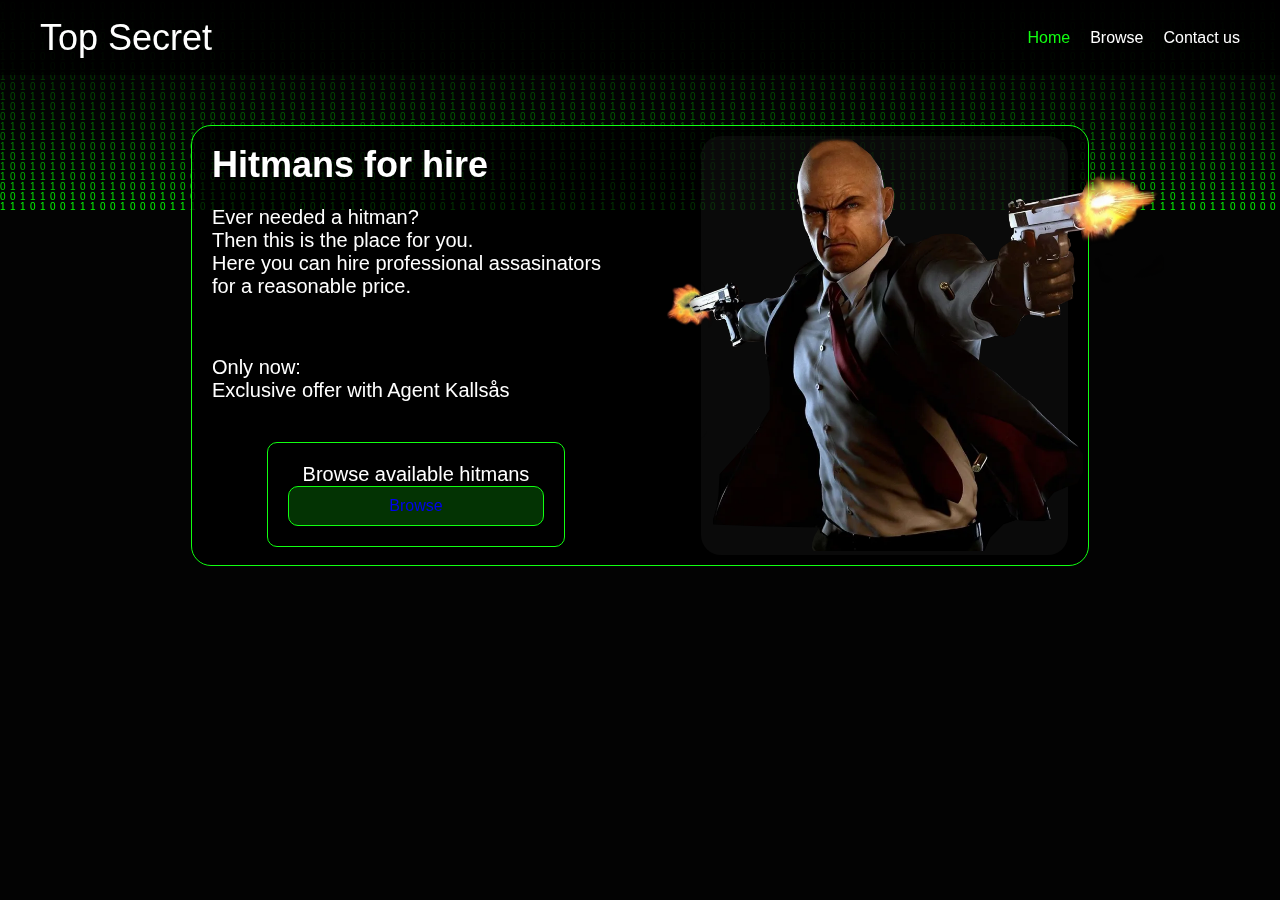
==== index.html @ 4aef137e "init" ====
<!DOCTYPE html>
<html lang="en">
<head>
    <meta charset="UTF-8">
    <meta http-equiv="X-UA-Compatible" content="IE=edge">
    <meta name="viewport" content="width=device-width, initial-scale=1.0">
    <link rel="stylesheet" href="/css/index.css">
    <script defer src="/js/matrix.js"></script>
    <title>Top Secret</title>
</head>
<body>
    <canvas id="matrix"></canvas>
    <header>
        <div class="left">
            <a href="/">Top Secret</a>
        </div>
        <div class="right">
            <ul>
                <li><a class="active" href="/">Home</a></li>
                <li><a class="" href="/browse">Browse</a></li>
                <li><a class="" href="/contact">Contact us</a></li>
            </ul>
        </div>
    </header>
    <main>
        <div class="wrapper">
            <div class="left">
                <h2>Hitmans for hire</h2>
                <p>Ever needed a hitman?</br>
                    Then this is the place for you.</br>
                    Here you can hire professional assasinators for a reasonable price.</p>
                </br>
                <p class="exclusive">
                    Only now:</br>
                    Exclusive offer with Agent Kallsås
                </p>
                <div class="wrapper-button">
                    <p>Browse available hitmans</p>
                    <a href="/browse">Browse</a>
                </div>
            </div>
            <div class="right">
                <div>
                    <img src="/img/hitman.webp" alt="Hitman fires">
                </div>
            </div>
        </div>
    </main>
    <footer></footer>
</body>
</html>
---- css/index.css ----
html {
    box-sizing: border-box;
    background-color: #1f1f1f
}

body {
    color: #fff;
    font-family: 'Trebuchet MS', 'Lucida Sans Unicode', 'Lucida Grande', 'Lucida Sans', Arial, sans-serif;
}

* {
    margin: 0;
    padding: 0;
    text-decoration: none;
}

#matrix {
    position: absolute;
    top: 0px;
    width: 100%;
    left: 0px;
    z-index: -100;
}

header {
    min-height: 75px;
    display: flex;
    align-items: center;
    justify-content: space-between;
    padding: 0 40px;
    background-color: rgba(0,0,0,0.8);
    margin-bottom: 50px;
}

header .left a {
    color: #fff;
    font-size: 2.25rem;
}

header .right ul {
    font-size: 1rem;
    display: flex;
    list-style: none;
}

header .right ul li {
    padding-left: 20px;
}

header .right ul li a {
    color: #fff;
    text-decoration: none;
}

header .right ul li .active {
    color: #11FF11;
}

.wrapper {
    display: flex;
    margin: auto;
    width: 70%;
    max-width: 7000px;
    border-radius: 20px;
    border: 1px solid #11ff11;
    background-color: rgba(0,0,0,0.8);
}

.wrapper .left {
    width: 50%;
    padding: 0 20px;
    margin: auto;
}

.wrapper .left h2 {
    font-size: 2.25rem;
    padding-bottom: 20px;
}

.wrapper .left p {
    font-size: 1.25rem;
}

.wrapper .left .exclusive {
    padding-top: 40px;
}

.wrapper .right {
    width: 50%;
    padding: 10px 20px;
    margin: auto;
}

.wrapper .right div {
    margin-left: 10%;
    width: 90%;
    border-radius: 20px;
    background-color: rgba(50,50,50,0.2);
}

.wrapper .right div img {
    transform: translateX(-10%);
    max-width: 140%;
}

.wrapper-button {
    display: flex;
    flex-direction: column;
    align-items: center;
    margin: auto;
    width: fit-content;
    margin-top: 40px;
    padding: 20px;
    border-radius: 10px;
    border: 1px solid #11ff11;
    background-color: rgba(0,0,0,0.8);
}

.wrapper-button a {
    padding: 10px 100px;
    border-radius: 10px;
    border: 1px solid #11ff11;
    background-color: rgba(17, 255, 17, 0.2);
}
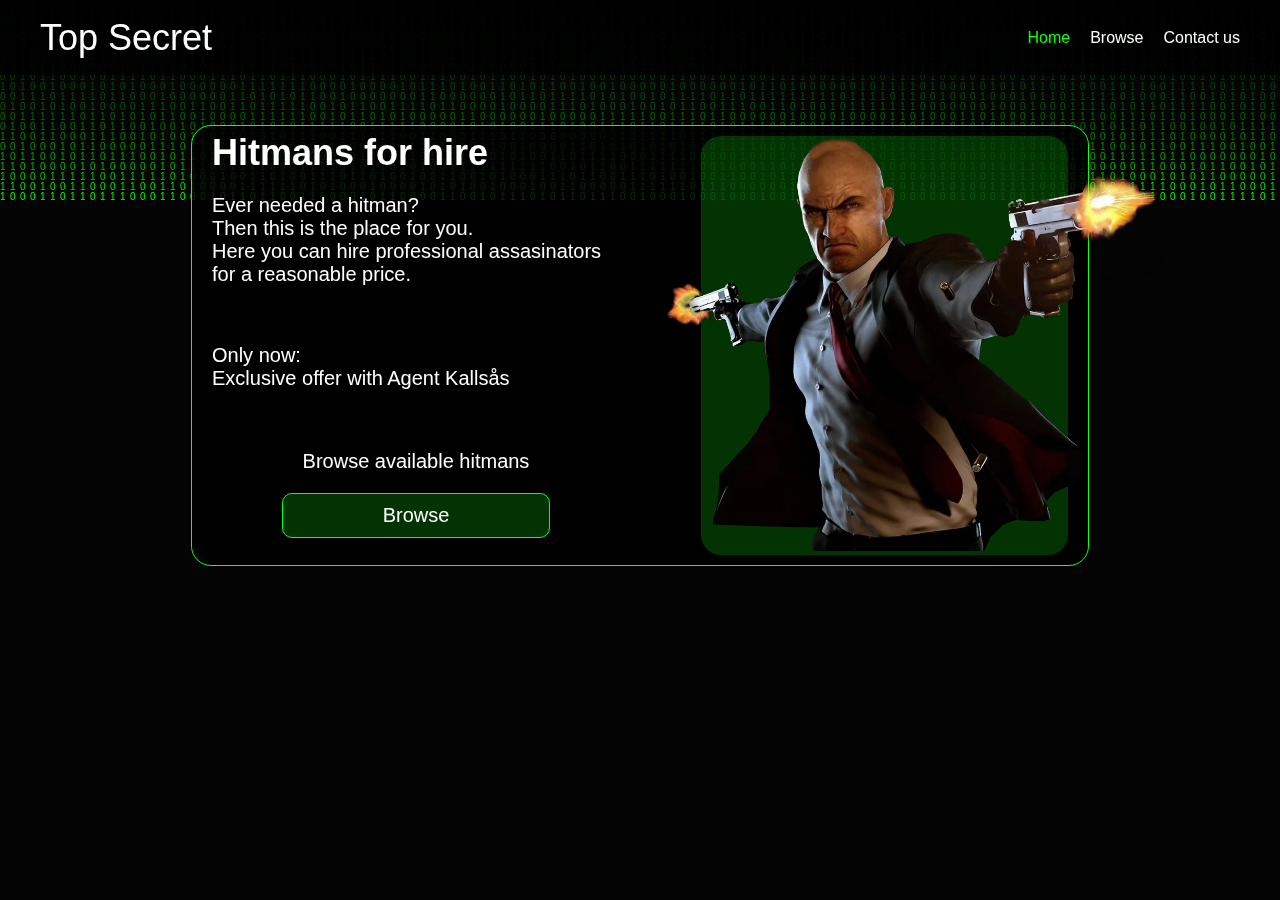
==== commit 87c99d01: "continue" ====
--- a/index.html
+++ b/index.html
@@ -4,6 +4,7 @@
     <meta charset="UTF-8">
     <meta http-equiv="X-UA-Compatible" content="IE=edge">
     <meta name="viewport" content="width=device-width, initial-scale=1.0">
+    <link rel="stylesheet" href="/css/min.css">
     <link rel="stylesheet" href="/css/index.css">
     <script defer src="/js/matrix.js"></script>
     <title>Top Secret</title>
@@ -36,12 +37,12 @@
                 </p>
                 <div class="wrapper-button">
                     <p>Browse available hitmans</p>
-                    <a href="/browse">Browse</a>
+                    <a class="button" href="/browse">Browse</a>
                 </div>
             </div>
             <div class="right">
                 <div>
-                    <img src="/img/hitman.webp" alt="Hitman fires">
+                    <img class="unselectable" src="/img/hitman.webp" alt="Hitman fires">
                 </div>
             </div>
         </div>
--- a/css/min.css
+++ b/css/min.css
@@ -0,0 +1,67 @@
+html {
+    box-sizing: border-box;
+    background-color: #1f1f1f
+}
+
+body {
+    color: #fff;
+    font-family: 'Trebuchet MS', 'Lucida Sans Unicode', 'Lucida Grande', 'Lucida Sans', Arial, sans-serif;
+}
+
+* {
+    margin: 0;
+    padding: 0;
+    text-decoration: none;
+}
+
+
+.unselectable {
+    -webkit-touch-callout: none;
+    -webkit-user-select: none;
+    -khtml-user-select: none;
+    -moz-user-select: none;
+    -ms-user-select: none;
+    user-select: none;
+}
+
+#matrix {
+    position: absolute;
+    top: 0px;
+    width: 100%;
+    left: 0px;
+    z-index: -100;
+}
+
+header {
+    min-height: 75px;
+    display: flex;
+    align-items: center;
+    justify-content: space-between;
+    padding: 0 40px;
+    background-color: rgba(0,0,0,0.8);
+    margin-bottom: 50px;
+}
+
+header .left a {
+    color: #fff;
+    font-size: 2.25rem;
+}
+
+header .right ul {
+    font-size: 1rem;
+    display: flex;
+    list-style: none;
+}
+
+header .right ul li {
+    padding-left: 20px;
+}
+
+header .right ul li a {
+    color: #fff;
+    text-decoration: none;
+}
+
+header .right ul li .active {
+    color: #11FF11;
+}--- a/css/index.css
+++ b/css/index.css
@@ -1,61 +1,3 @@
-html {
-    box-sizing: border-box;
-    background-color: #1f1f1f
-}
-
-body {
-    color: #fff;
-    font-family: 'Trebuchet MS', 'Lucida Sans Unicode', 'Lucida Grande', 'Lucida Sans', Arial, sans-serif;
-}
-
-* {
-    margin: 0;
-    padding: 0;
-    text-decoration: none;
-}
-
-#matrix {
-    position: absolute;
-    top: 0px;
-    width: 100%;
-    left: 0px;
-    z-index: -100;
-}
-
-header {
-    min-height: 75px;
-    display: flex;
-    align-items: center;
-    justify-content: space-between;
-    padding: 0 40px;
-    background-color: rgba(0,0,0,0.8);
-    margin-bottom: 50px;
-}
-
-header .left a {
-    color: #fff;
-    font-size: 2.25rem;
-}
-
-header .right ul {
-    font-size: 1rem;
-    display: flex;
-    list-style: none;
-}
-
-header .right ul li {
-    padding-left: 20px;
-}
-
-header .right ul li a {
-    color: #fff;
-    text-decoration: none;
-}
-
-header .right ul li .active {
-    color: #11FF11;
-}
-
 .wrapper {
     display: flex;
     margin: auto;
@@ -95,7 +37,7 @@
     margin-left: 10%;
     width: 90%;
     border-radius: 20px;
-    background-color: rgba(50,50,50,0.2);
+    background-color: rgba(17,255,17,0.2);
 }
 
 .wrapper .right div img {
@@ -104,21 +46,30 @@
 }
 
 .wrapper-button {
+    font-size: 1.25rem;
     display: flex;
     flex-direction: column;
     align-items: center;
     margin: auto;
-    width: fit-content;
+    width: 80%;
     margin-top: 40px;
     padding: 20px;
-    border-radius: 10px;
-    border: 1px solid #11ff11;
-    background-color: rgba(0,0,0,0.8);
 }
 
-.wrapper-button a {
+.button {
+    font-size: 1.25rem;
+    color: #fff;
+    margin-top: 20px;
     padding: 10px 100px;
     border-radius: 10px;
     border: 1px solid #11ff11;
     background-color: rgba(17, 255, 17, 0.2);
+}
+
+.button:hover {
+    background-color: rgba(17, 255, 17, 0.3);
+}
+
+.button:active {
+    background-color: rgba(17, 255, 17, 0.4);
 }